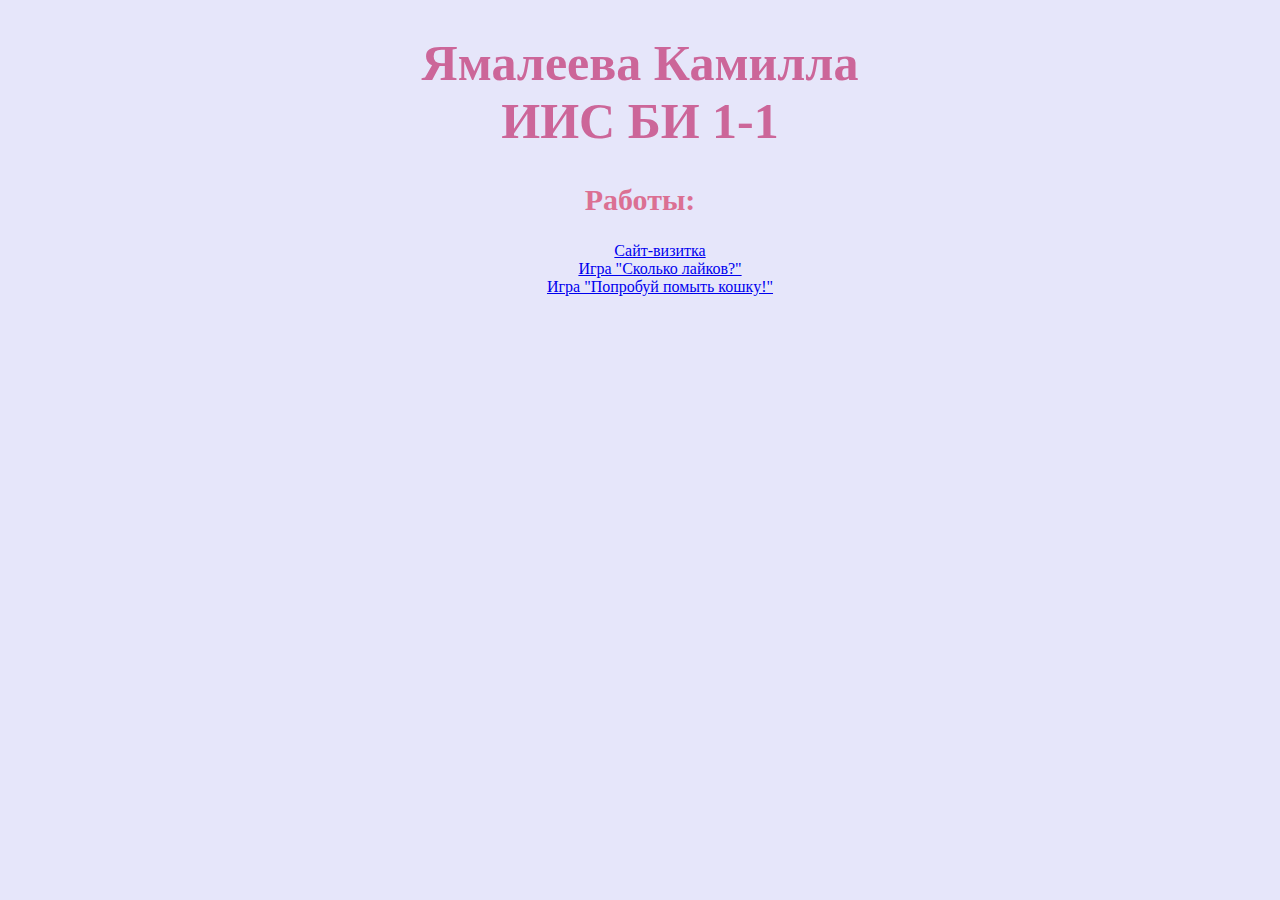
==== index.html @ 3091a92d "new" ====
<!doctype html>
<html>
 <head>
   <title>Работы Ямалеевой К.Р.</title>
 </head>
    	<body>
	<h1>Ямалеева Камилла <br>
	ИИС БИ 1-1
	</h1>
	<h2>Работы:</h2>
	  <ul>
	   <li> <a href="site.html" target="_blank">Сайт-визитка
</a></li>
	   <li> <a href="Scale.html" target="_blank">Игра "Сколько лайков?"</a></li>
	   <li> <a href="DirtyCat.html" target="_blank">Игра "Попробуй помыть кошку!"</a></li>
	  </ul>
	</body>
	</html>
	<style>
body
	{
	  background: #E6E6FA;
	  text-align: center;
	}
h1
	{
	  font-family: Century Gothic, Bookman Old Style;
	  font-size: 50px;
	  color: #cc6699;
	}
h2
	{
	  color: #DB7093;
	  font-family: Source Sans Pro, Bookman Old Style;
	  font-size: 30px
	}
li
	{
	  list-style-type: none;
	  font-family: Century Gothic, Bookman Old Style;
	}
	</style>
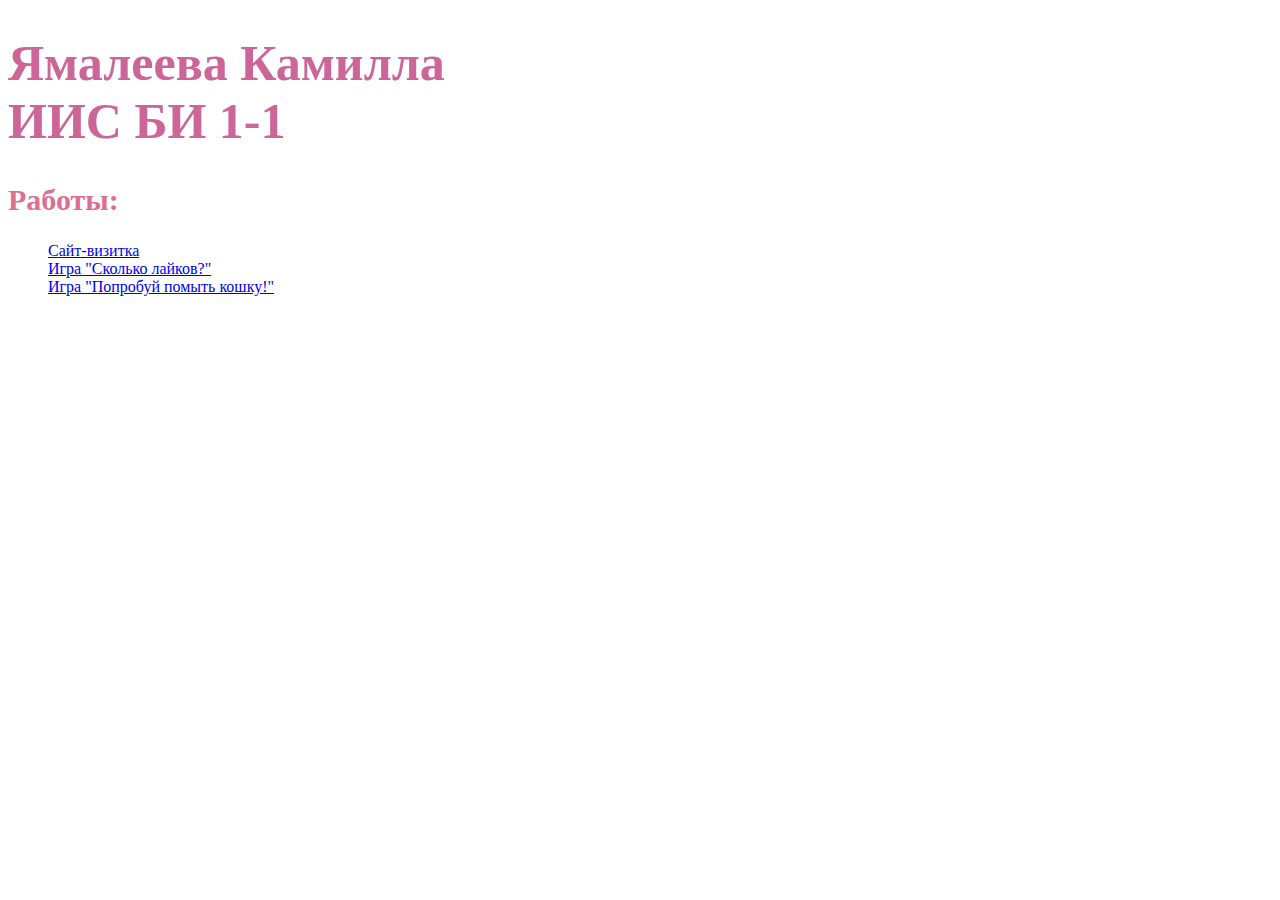
==== commit 6059198a: "newest" ====
--- a/index.html
+++ b/index.html
@@ -9,17 +9,17 @@
 	</h1>
 	<h2>Работы:</h2>
 	  <ul>
-	   <li> <a href="site.html" target="_blank">Сайт-визитка
+	   <li> <a href="project1/site.html" target="_blank">Сайт-визитка
 </a></li>
-	   <li> <a href="Scale.html" target="_blank">Игра "Сколько лайков?"</a></li>
-	   <li> <a href="DirtyCat.html" target="_blank">Игра "Попробуй помыть кошку!"</a></li>
+	   <li> <a href="project2/Scale.html" target="_blank">Игра "Сколько лайков?"</a></li>
+	   <li> <a href="project3/DirtyCat.html" target="_blank">Игра "Попробуй помыть кошку!"</a></li>
 	  </ul>
 	</body>
 	</html>
 	<style>
 body
 	{
-	  background: #E6E6FA;
+	  background: #FFEBCD
 	  text-align: center;
 	}
 h1
